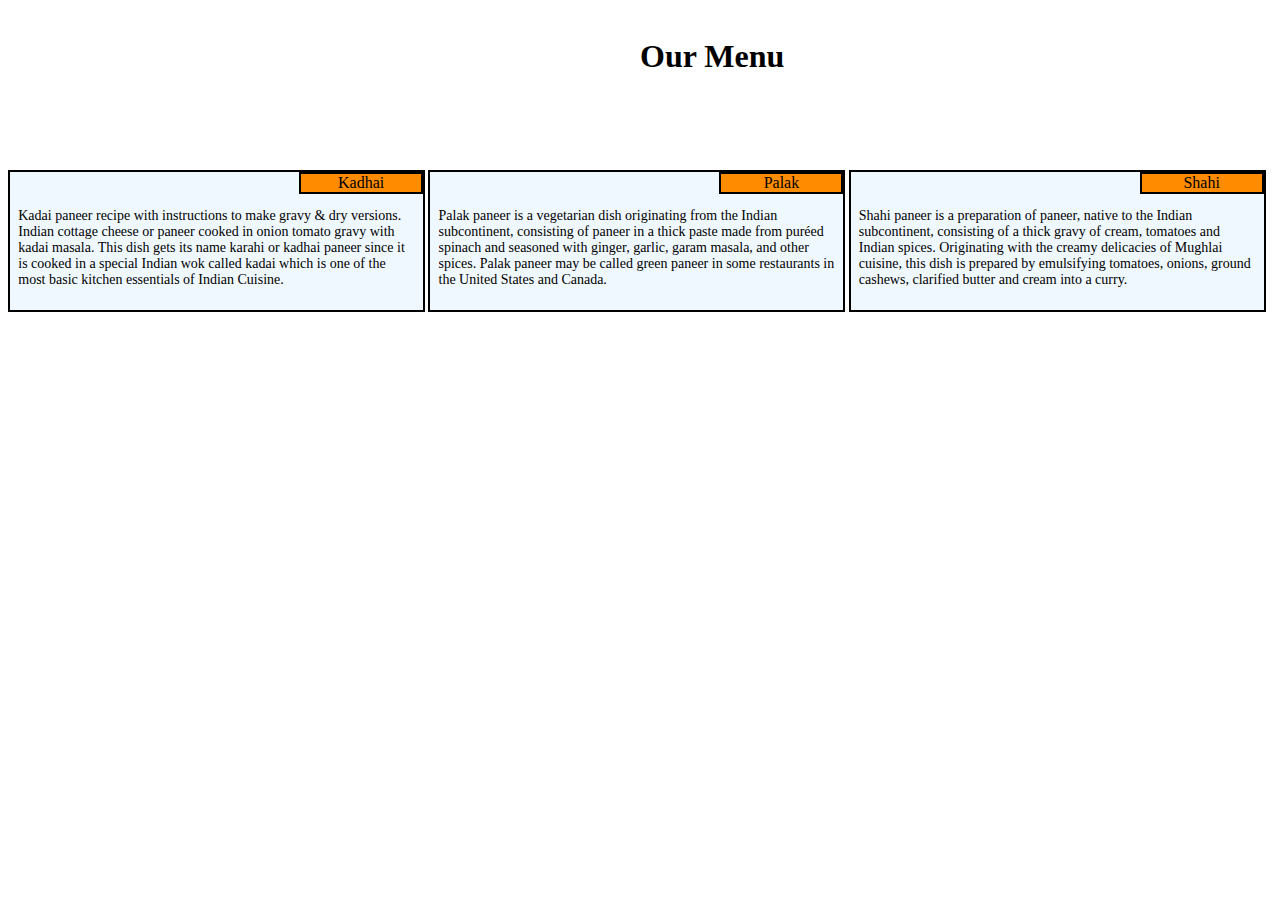
==== Module-2Assingment/index.html @ fcbdcef8 "Add files via upload" ====
<!DOCTYPE html>
    <head>
        <meta charset="utf-8">
        <title>MODULE2-ASSINGMENT</title>
        <meta name="viewport" content="width=device-width, initial-scale=1">
        <link rel="stylesheet" href="css/main.css">
    </head>
    <body>
        <h1 class="heading ">Our Menu <Menu></Menu></h1>
        <div class="col-lg-4 col-md-6 col-sm-12 sec">
            <div class="title">
                <span class="title-span">Kadhai </span>             
            </div>
            <p class="sec-para">Kadai paneer recipe with instructions to make gravy & dry versions. Indian cottage cheese or paneer cooked in onion tomato gravy with kadai masala. This dish gets its name karahi or kadhai paneer since it is cooked in a special Indian wok called kadai which is one of the most basic kitchen essentials of Indian Cuisine.</p>            
        </div>
        <div class="col-lg-4 col-md-6 col-sm-12 sec">
            <div class="title">
                <span class="title-span">Palak  </span>             
            </div>
            <p class="sec-para">Palak paneer is a vegetarian dish originating from the Indian subcontinent, consisting of paneer in a thick paste made from puréed spinach and seasoned with ginger, garlic, garam masala, and other spices. Palak paneer may be called green paneer in some restaurants in the United States and Canada.</p>            
        </div>
        <div class="col-lg-4 col-sm-12 sec">
            <div class="title">
                <span class="title-span">Shahi </span>             
            </div>
            <p class="sec-para">Shahi paneer is a preparation of paneer, native to the Indian subcontinent, consisting of a thick gravy of cream, tomatoes and Indian spices. Originating with the creamy delicacies of Mughlai cuisine, this dish is prepared by emulsifying tomatoes, onions, ground cashews, clarified butter and cream into a curry.</p>            
        </div> 
    </body>
</html>
---- Module-2Assingment/css/main.css ----
* {
  box-sizing: border-box;
}

.heading {
  font-family: cursive;
  margin: 3% 0 0 50%;
}
@media (min-width: 992px) {
  .col-lg-4 {
    width: 33%;
  }
}
@media (min-width: 768px) and (max-width: 991px) {
  .col-md-6 {
    width: 49%;
  }
}
@media (max-width: 768px) {
  .col-lg-12 {
    width: 100%;
  }
}

.sec {
  background-color: aliceblue;
  border: 2px solid black;
  margin-top: 5%;
  margin-right: 0.25%;
  float: left;
}

.title {
  top: 0;
  right: 0;
  margin-left: 70%;
  margin-bottom: -2%;
  border: 2px solid black;
  background-color: darkorange;
  text-align: center;
  font-family: cursive;
}

.sec-para {
  padding: 2%;
  box-sizing: border-box;
  justify-content: center;
  font-size: 14px;
  font-family: cursive;
}
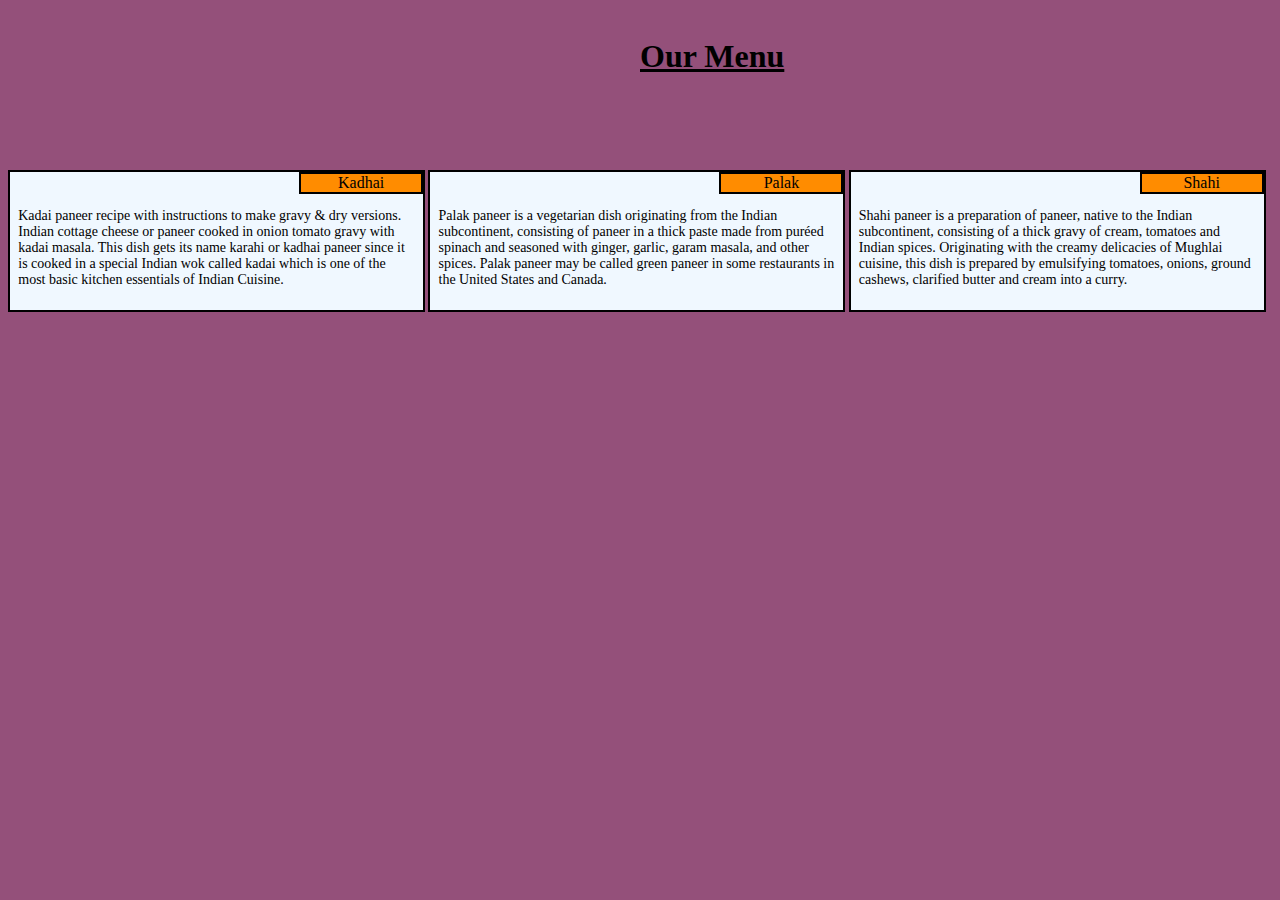
==== commit 2e523d9b: "Update index.html" ====
--- a/Module-2Assingment/index.html
+++ b/Module-2Assingment/index.html
@@ -9,21 +9,21 @@
         <h1 class="heading ">Our Menu <Menu></Menu></h1>
         <div class="col-lg-4 col-md-6 col-sm-12 sec">
             <div class="title">
-                <span class="title-span">Kadhai </span>             
+                <span class="title-span t1">Kadhai </span>             
             </div>
             <p class="sec-para">Kadai paneer recipe with instructions to make gravy & dry versions. Indian cottage cheese or paneer cooked in onion tomato gravy with kadai masala. This dish gets its name karahi or kadhai paneer since it is cooked in a special Indian wok called kadai which is one of the most basic kitchen essentials of Indian Cuisine.</p>            
         </div>
         <div class="col-lg-4 col-md-6 col-sm-12 sec">
             <div class="title">
-                <span class="title-span">Palak  </span>             
+                <span class="title-span t2">Palak  </span>             
             </div>
             <p class="sec-para">Palak paneer is a vegetarian dish originating from the Indian subcontinent, consisting of paneer in a thick paste made from puréed spinach and seasoned with ginger, garlic, garam masala, and other spices. Palak paneer may be called green paneer in some restaurants in the United States and Canada.</p>            
         </div>
         <div class="col-lg-4 col-sm-12 sec">
             <div class="title">
-                <span class="title-span">Shahi </span>             
+                <span class="title-span t3">Shahi </span>             
             </div>
             <p class="sec-para">Shahi paneer is a preparation of paneer, native to the Indian subcontinent, consisting of a thick gravy of cream, tomatoes and Indian spices. Originating with the creamy delicacies of Mughlai cuisine, this dish is prepared by emulsifying tomatoes, onions, ground cashews, clarified butter and cream into a curry.</p>            
         </div> 
     </body>
-</html>+</html>
--- a/Module-2Assingment/css/main.css
+++ b/Module-2Assingment/css/main.css
@@ -1,9 +1,12 @@
 * {
   box-sizing: border-box;
 }
-
+body{
+  background-color: #94507a;
+}
 .heading {
   font-family: cursive;
+  text-decoration: underline;
   margin: 3% 0 0 50%;
 }
 @media (min-width: 992px) {
